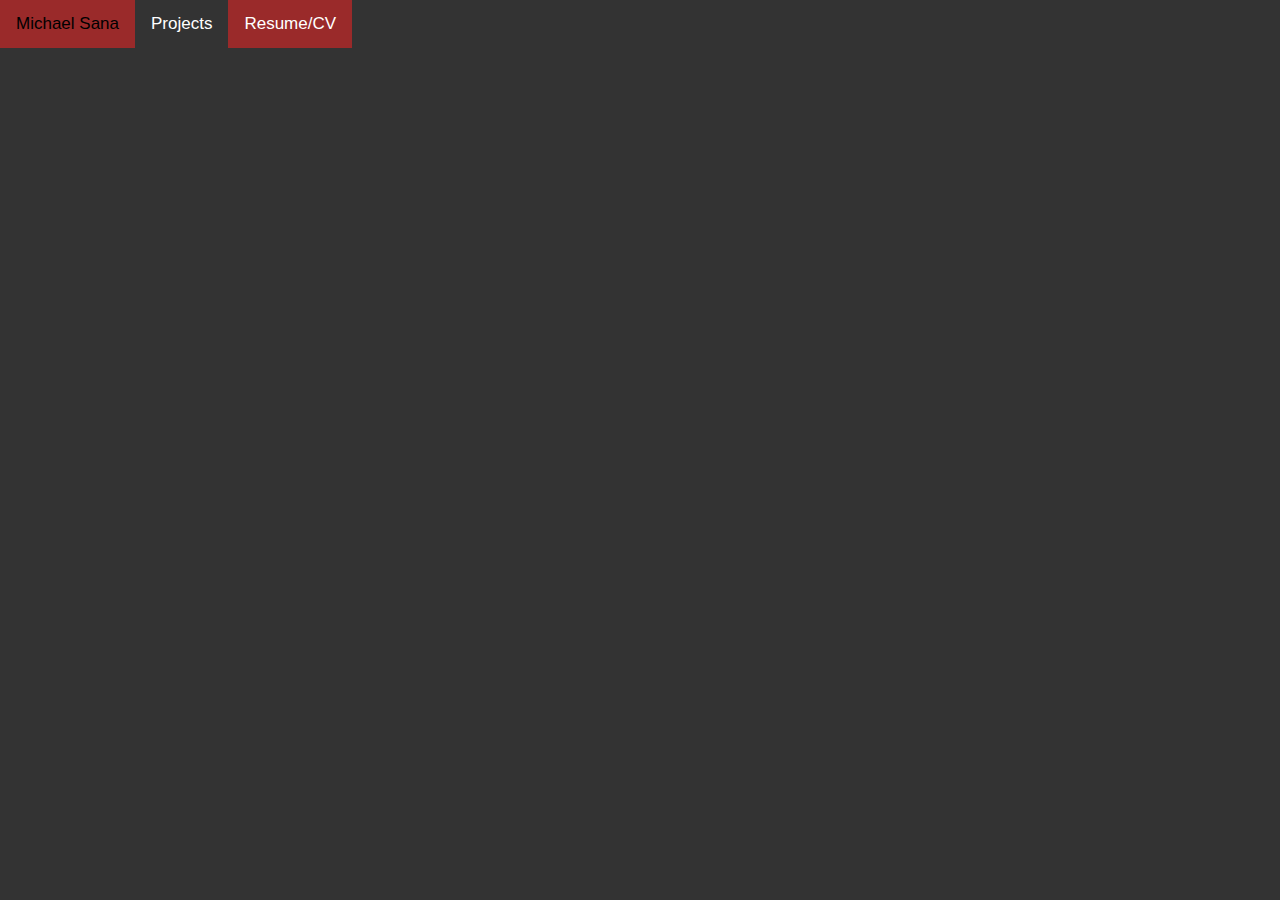
==== cv.html @ eb025f86 "Added Project and CV pages" ====
<!DOCTYPE html>
<html lang="en">
  <head>
    <meta charset="utf-8">
    <meta http-equiv="X-UA-Compatible" content="IE=edge">
    <meta name="viewport" content="width=device-width, initial-scale=1">
    <title>Michael Sana CV</title>
    <link rel="stylesheet" href="style.css">
  </head>

  <body>
    <div class="topnav">
        <a href="#MichaelSana">Michael Sana</a>
        <a href="#Projects">Projects</a>
        <a class="active" href="#Resume/CV">Resume/CV</a>
      </div>
  </body>
</html>
---- style.css ----
body{
    margin: 0;
    font-family: Arial, Helvetica, sans-serif;
    background-color: #333;
}
.topnav {
    background-color: #333;
    overflow: hidden;
  }
  
  .topnav a {
    float: left;
    color: #fff;
    text-align: center;
    padding: 14px 16px;
    text-decoration: none;
    font-size: 17px;
  }
  
  .topnav a:hover {
    background-color: #9A2A2A;
    color: black;
  }
  
  .topnav a.active {
    background-color: #9A2A2A;
    color: white;
  }
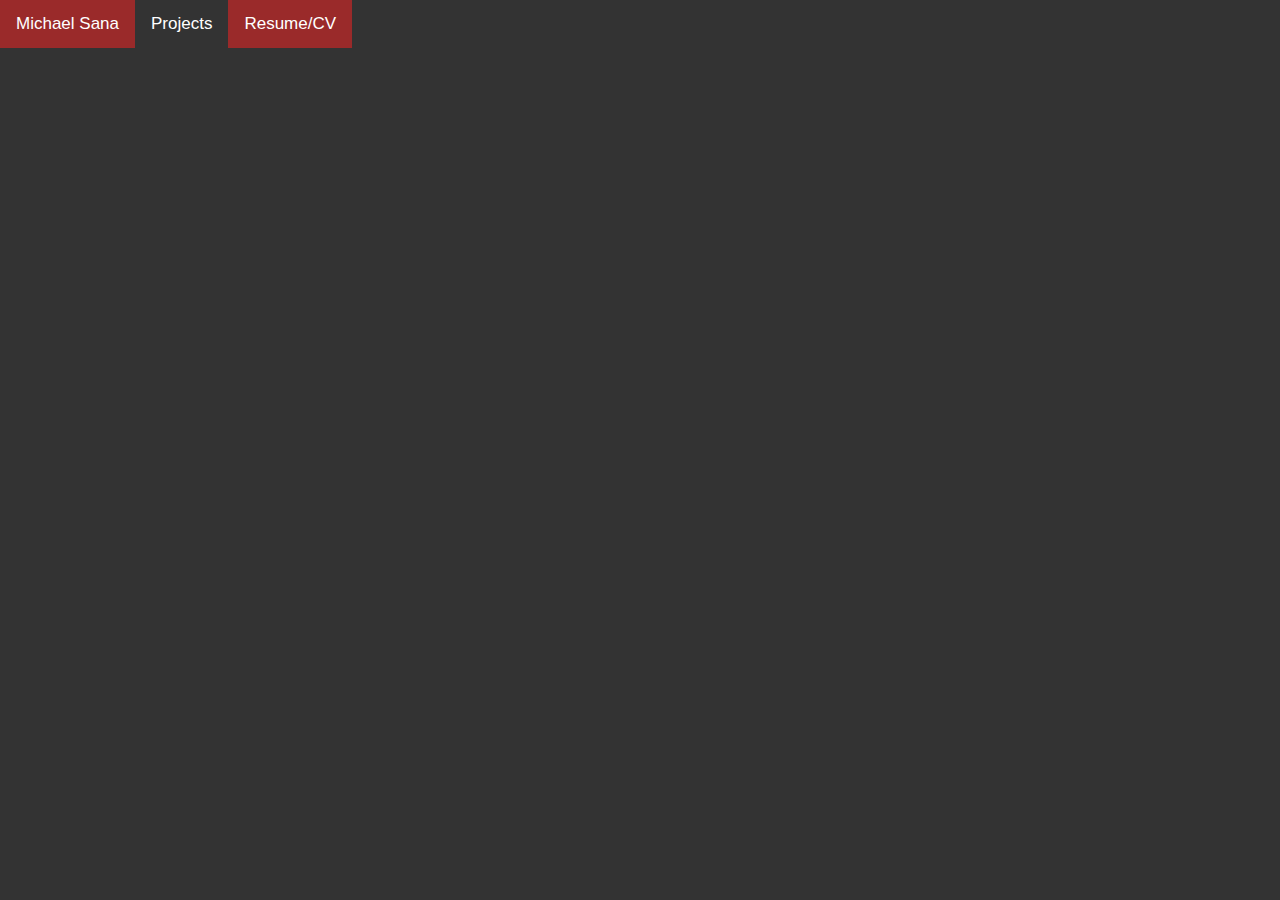
==== commit 5f0c6919: "Added page change functionality" ====
--- a/cv.html
+++ b/cv.html
@@ -10,8 +10,8 @@
 
   <body>
     <div class="topnav">
-        <a href="#MichaelSana">Michael Sana</a>
-        <a href="#Projects">Projects</a>
+        <a href="#MichaelSana" onclick = "location.href = 'index.html'">Michael Sana</a>
+        <a href="#Projects" onclick="location.href = 'projects.html'">Projects</a>
         <a class="active" href="#Resume/CV">Resume/CV</a>
       </div>
   </body>
--- a/style.css
+++ b/style.css
@@ -4,6 +4,8 @@
     background-color: #333;
 }
 .topnav {
+    transition: top 0.3s;
+    position: fixed;
     background-color: #333;
     overflow: hidden;
   }
@@ -15,11 +17,12 @@
     padding: 14px 16px;
     text-decoration: none;
     font-size: 17px;
+    display: block;
   }
   
   .topnav a:hover {
     background-color: #9A2A2A;
-    color: black;
+    color: white;
   }
   
   .topnav a.active {
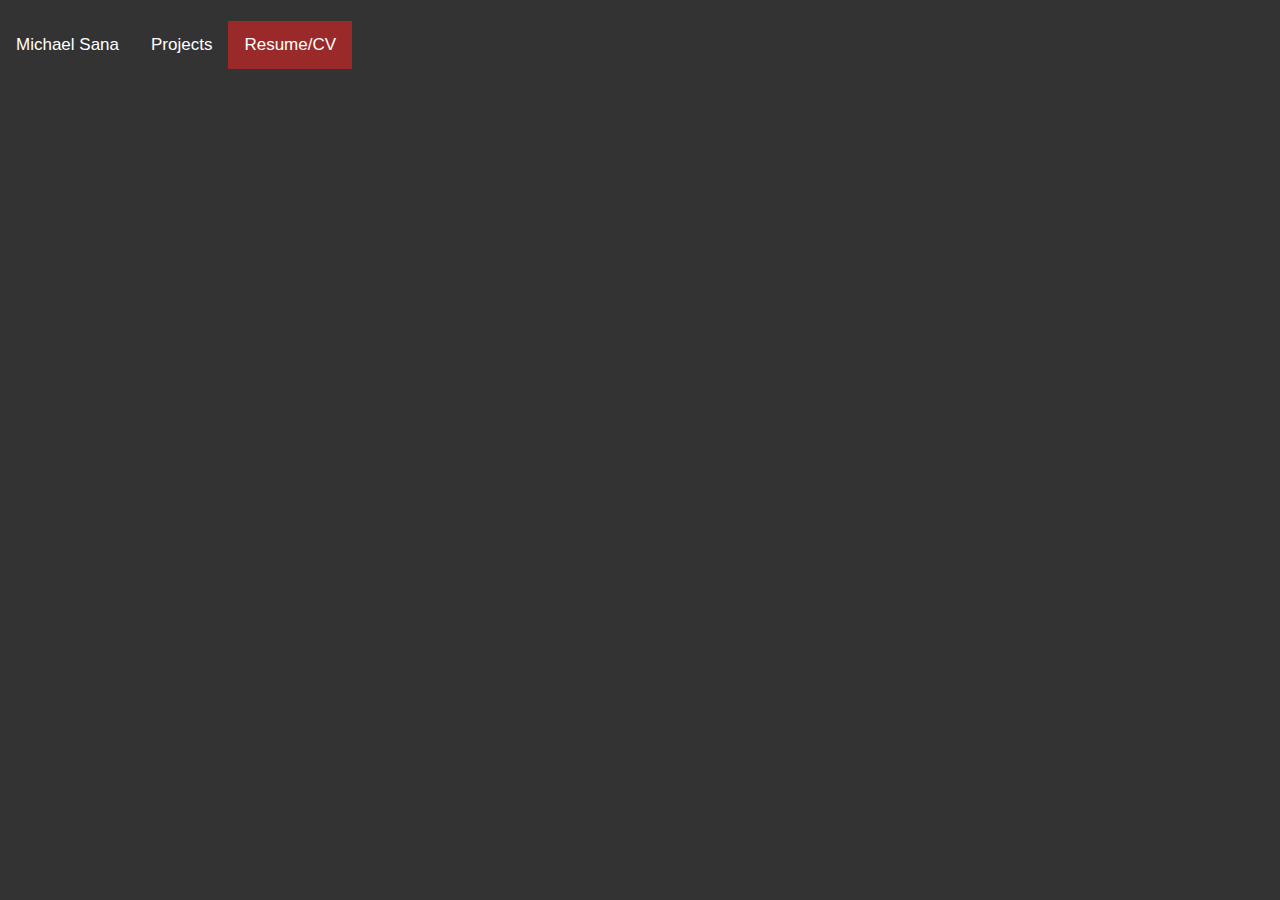
==== commit 2aec59e1: "Added text on pages" ====
--- a/cv.html
+++ b/cv.html
@@ -14,5 +14,6 @@
         <a href="#Projects" onclick="location.href = 'projects.html'">Projects</a>
         <a class="active" href="#Resume/CV">Resume/CV</a>
       </div>
+      <h1>CV page</h1>
   </body>
 </html>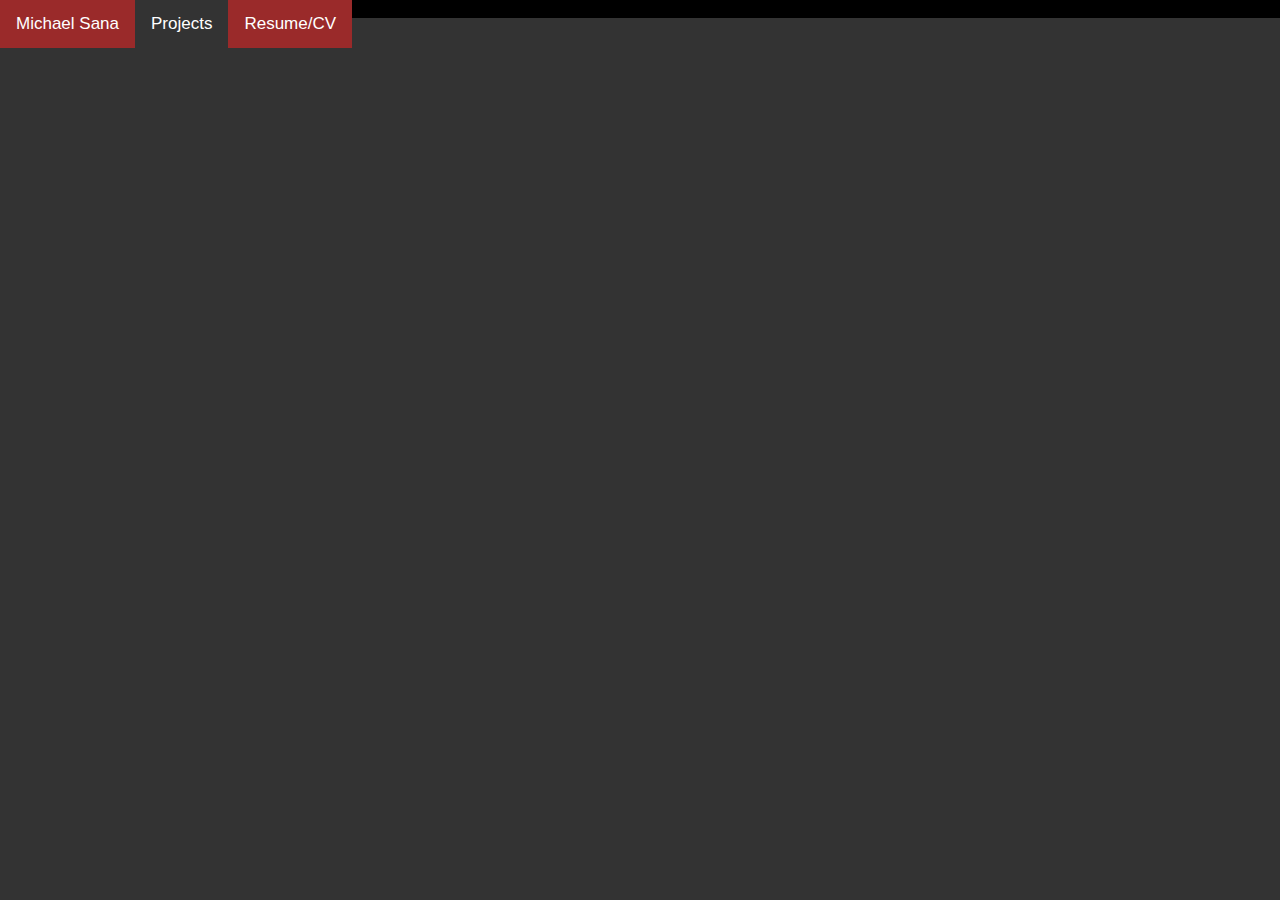
==== commit 65f6b066: "Added Resume and Resume download" ====
--- a/cv.html
+++ b/cv.html
@@ -14,6 +14,11 @@
         <a href="#Projects" onclick="location.href = 'projects.html'">Projects</a>
         <a class="active" href="#Resume/CV">Resume/CV</a>
       </div>
-      <h1>CV page</h1>
+      <div class = "download_resume">
+        <a href="./Resume.pdf" download="Michael_Sana_Resume">Download</a>
+    </div>
+    <div class = "resume">
+
+    </div>
   </body>
 </html>--- a/style.css
+++ b/style.css
@@ -8,6 +8,7 @@
     position: fixed;
     background-color: #333;
     overflow: hidden;
+    border-bottom: #9A2A2A;
   }
   
   .topnav a {
@@ -28,4 +29,61 @@
   .topnav a.active {
     background-color: #9A2A2A;
     color: white;
+  }
+
+  .content{
+    background-color: #333;
+    text-align: left;
+    color: white;
+  }
+
+  .about_me{
+    background-color: #333;
+    width: 200px;
+    height: 800px;
+    border-right: #fff;
+  }
+
+  .profile_picture{
+    background-color: #333;
+    background-size: cover; 
+    height:150px; 
+    padding-top: 10px;
+    border-right: #fff;
+  }
+
+  .name{
+    background-color: #333;
+    color: white;
+    width: 200px;
+    height: auto;
+    padding-top: 10px;
+    text-align: left;
+    padding: left 50px;
+    size: 24px;
+  }
+
+  .information{
+    background-color: #333;
+    color: white;
+    width: 400px;
+    height: auto;
+    padding-top: 5px;
+    text-align: left;
+    size: 12px;
+  }
+  .download_resume{
+    background-color: black;
+    color: white;
+    text-align: left;
+    size: 24px;
+  }
+
+  .download_resume:hover{
+    color: blue;
+  }
+
+  .resume{
+    text-align: center;
+    background-image: './resume';
   }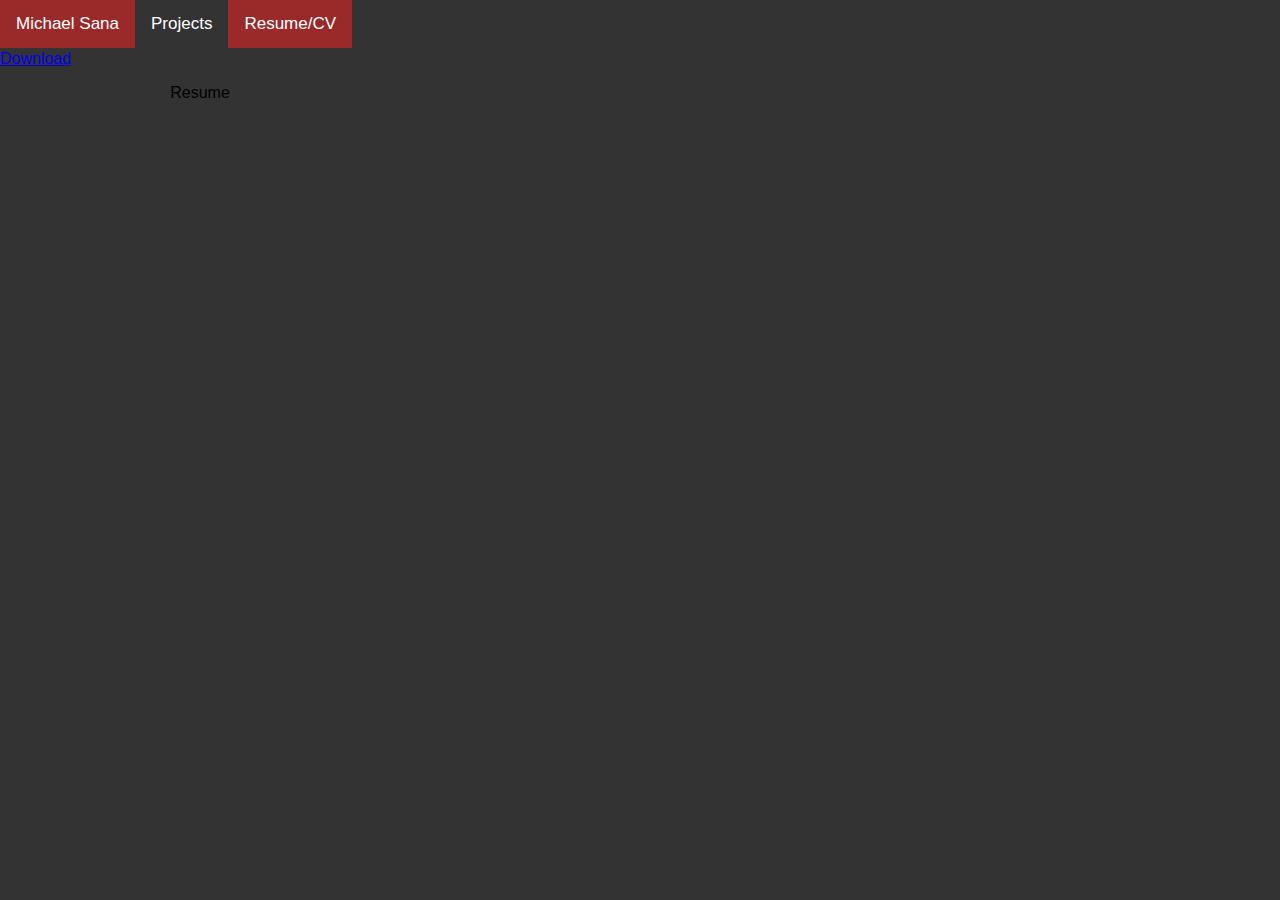
==== commit 557c23e1: "CV page changes" ====
--- a/cv.html
+++ b/cv.html
@@ -14,11 +14,13 @@
         <a href="#Projects" onclick="location.href = 'projects.html'">Projects</a>
         <a class="active" href="#Resume/CV">Resume/CV</a>
       </div>
+    <div class = cv_main>
       <div class = "download_resume">
-        <a href="./Resume.pdf" download="Michael_Sana_Resume">Download</a>
-    </div>
-    <div class = "resume">
-
-    </div>
+          <a href="./Resume.pdf" download="Michael_Sana_Resume">Download</a>
+      </div>
+      <div class = "resume">
+        <p>Resume</p>
+      </div>
+  </div>
   </body>
 </html>--- a/style.css
+++ b/style.css
@@ -39,51 +39,75 @@
 
   .about_me{
     background-color: #333;
-    width: 200px;
-    height: 800px;
+    width: auto;
+    height: auto;
     border-right: #fff;
+    border-bottom: #fff;
+    border-style: solid;
+    float: left;
   }
 
   .profile_picture{
     background-color: #333;
     background-size: cover; 
     height:150px; 
-    padding-top: 10px;
-    border-right: #fff;
+    padding-top: 40px;
+    text-align: center;
   }
 
   .name{
     background-color: #333;
     color: white;
-    width: 200px;
+    width: 150px;
     height: auto;
     padding-top: 10px;
-    text-align: left;
-    padding: left 50px;
+    text-align: center;
     size: 24px;
   }
 
   .information{
     background-color: #333;
     color: white;
-    width: 400px;
+    width: auto;
     height: auto;
     padding-top: 5px;
     text-align: left;
     size: 12px;
   }
   .download_resume{
-    background-color: black;
+    background-color: #333;
     color: white;
     text-align: left;
     size: 24px;
+    padding-top: 50px;
   }
 
   .download_resume:hover{
+    height: 50px;
+    width: 50px;
     color: blue;
   }
 
   .resume{
     text-align: center;
-    background-image: './resume';
-  }+    background-image: 'Resume.pdf';
+    height: 800px;
+    width: 400px;
+  }
+
+  .hover:hover{
+    text-align: left;
+    size: 12px;
+    color: blue;
+  }
+
+  .main_content{
+    background-color: #333;
+    width: auto;
+    padding-top: 40px;
+    height: auto;
+    text-align: left;
+    color: #fff;
+  }
+
+
